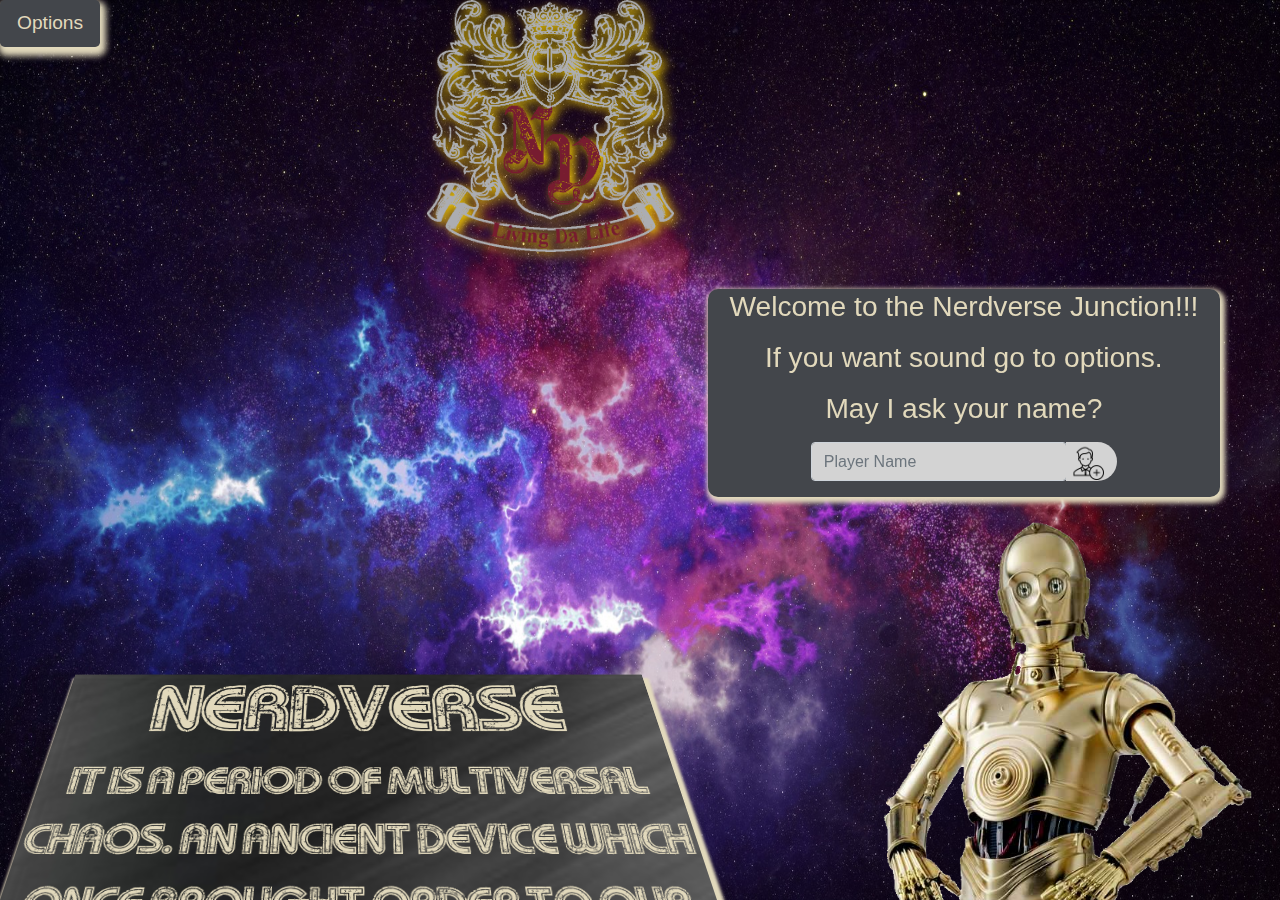
==== index.html @ 4746e029 "started game portion" ====
<!DOCTYPE html>
<html lang="en">
<head>
    <meta charset="UTF-8">
    <meta name="viewport" content="width=device-width, initial-scale=1.0">
    <link rel="stylesheet" href="https://stackpath.bootstrapcdn.com/bootstrap/4.4.1/css/bootstrap.min.css" integrity="sha384-Vkoo8x4CGsO3+Hhxv8T/Q5PaXtkKtu6ug5TOeNV6gBiFeWPGFN9MuhOf23Q9Ifjh" crossorigin="anonymous">
    <link href="https://gitcdn.github.io/bootstrap-toggle/2.2.2/css/bootstrap-toggle.min.css" rel="stylesheet">
    <link rel="stylesheet" href="./style.css">


    <script src="https://code.jquery.com/jquery-3.4.1.slim.min.js" integrity="sha384-J6qa4849blE2+poT4WnyKhv5vZF5SrPo0iEjwBvKU7imGFAV0wwj1yYfoRSJoZ+n" crossorigin="anonymous"></script>
<script src="https://cdn.jsdelivr.net/npm/popper.js@1.16.0/dist/umd/popper.min.js" integrity="sha384-Q6E9RHvbIyZFJoft+2mJbHaEWldlvI9IOYy5n3zV9zzTtmI3UksdQRVvoxMfooAo" crossorigin="anonymous"></script>
<script src="https://stackpath.bootstrapcdn.com/bootstrap/4.4.1/js/bootstrap.min.js" integrity="sha384-wfSDF2E50Y2D1uUdj0O3uMBJnjuUD4Ih7YwaYd1iqfktj0Uod8GCExl3Og8ifwB6" crossorigin="anonymous"></script>
<script src="https://gitcdn.github.io/bootstrap-toggle/2.2.2/js/bootstrap-toggle.min.js"></script>
		  
    <script defer src="./intro.js"></script>
    <script defer src="./questions.js"></script>
    <script defer src="./game.js"></script>
    <title>N.V.</title>
</head>
<body>
    <!-- Keeps screen from scrolling -->
    <div class="screenSize row">
        <!-- Row for timer score options.. display bar -->
        <div class="header row">
            <div class="head1 col-4">
                <button type="button" class="btn  btn-lg" id="options" data-toggle="modal" data-target="#myModal">Options</button>
            </div>
            <div class="head2 col-4 overflow-visible">
                    <img src="./images/NVcrest.png" id="crest">
            </div>
            <div class="head3 col-4">
                      

            </div>
        </div>
        
        
        <div class="main row">
            
            <!-- main content--------------------------- -->
            <div class="display col-7">
              
              
              <div class="crawl open">
                    <div class= "content">
                <h1>NerdVerse</h1>
                    <p>It is a period of multiversal chaos. An ancient device which once brought order to our multiverse. A grand portal through time, space, and all other dimensions. Allowing life to spread out and take seed throughout the multiverse. Has been reactivated by an unknown force. Now instead of spreading life it spreads evil.....</p>
                  
                  <p>Evil fractions from many planets, galaxies and many other dark chasms, have joined forces. A force which seems to be unstopable, but yet isn't.</p>
            
                <p>For there is the powerful order of</p> 
                     <h2>Never Ending  Radical Dudes</h2> 
                <p> Never, fear for N.E.R.D. shall prevail, For this multiverse is the great  NERDVERSE. Are you radical enough for our ranks, enlist and enbrace the power of the radical geek.....</p>
             
                </div> </div>
                <div class="getIn">
                 <button type="submit" class="startGame" >Get in the wierd guy's box</button>
                  </div>
                <div class="questions">
                  <h6>when will I be Done?</h6>
                  <div class="answerGrid">
                    <button class="answer A" value="a">A</button>
                    <button class="answer B" value="b">B</button>
                    <button class="answer C" value="c">C</button>
                    <button class="answer D" value="d">D</button>
                  </div></div>
              </div>
           
           
           <!-- sideBAr content------------------------- -->
            <div class="sideBar col-5">
                <div class="topBar row">
                    <div class="bubble open">
                        
                        <!-- divs for host dialog -->
                          <h3>For best results turn your device sideways for widescreen..</h3>
                        <p id="speech1" class="talk" >Welcome to the Nerdverse Junction!!!  </p>
                        <p id="speech2" class="talk">If you want sound go to options.</p>
                        <p id="speech3" class="talk">May I ask your name?</p>
                        <p id="speech4" class="talk"></p>
                        <div class="askName">
                            <div class="btn-group flex-container" role="group" aria-label="Basic example">
                                <div><input type="text" class="form-control name" placeholder="Player Name" id="textName" ></div> 
                                
                                <button type="button" class="btn add-player"></button>
                               </div>
                       </div>
                    <p id="speech5" class="talk"></p>
                </div>


                </div>
                <div class="bottomBar row open">
                    <div class="speaker">
                        <img src="./images/c3-po.png" class="host1">
                        <img class="host2" src="./images/smith.png" >
                         
                      </div>
                </div>
            </div>
       

    </div> </div>
    <div class="modal fade" id="myModal" role="dialog">
        <div class="modal-dialog">
        
          <!-- Modal content--------------------------->
          <div class="modal-content">
            <div class="modal-header">
              <button type="button" class="close" data-dismiss="modal">&times;</button>
              <h4 class="modal-title">Sound Options</h4>
            </div>
            <div class="modal-body">
              <div class="checkbox">
                  <label>
                    <input type="checkbox" data-toggle="toggle">
                    Sound FX
                  </label>
                </div>
                <div class="checkbox">
                  <label>
                    <input type="checkbox"  data-toggle="toggle">
                    Music
                  </label>
                </div>
            </div>
            <div class="modal-footer">
              <button type="button" class="btn btn-default" data-dismiss="modal">Close</button>
            </div>
          </div>
          
        </div>
      </div>
      
    </div>
    <audio id="tardisAudio"source src="./sound/tardis.mp3" type="audio/ogg">
</body>
</html>
---- style.css ----
.screenSize{
    height: 100vh !important; 
     width: 100vw !important;
    background-image: url(./images/stars.jpg);
    position: absolute;
    z-index: -99;
    background-size: 100% 100%;
    padding: 0px;
    margin: 0px;
    border-width: 0px ;
    overflow: hidden;
 }

            /* header section----------------- */
 .header{
     width: 100%;
     height: 30vh;
     overflow: visible !important;
     position: absolute;
     top: 0%;
     z-index: 6;
 }
 .head1 {
    overflow: visible;
 }
 #options{
     background-color: #43464B;
     color: #e2d9bc;
     width:auto;
     height: auto;
     font-size: 1.5vw;
     box-shadow: 2px 5px 6px 4px#e2d9bc;
 }
 
 .head2 {
  
   overflow: visible !important;
}


#crest {
    height: 28vh;
    -webkit-filter: drop-shadow(4px 3px 5px gold);
    z-index: 9;
    }

.head3 {
   overflow: visible;
}

 
 
 
 
 
 
                /* simple div row nothing directly in here */
 .main{
     width: 100%;
     height: 70vh;
     position: absolute;
     bottom: 0%;
 }

            /* Main Content section------------------ */
 .display{
     height: 100%;
    overflow: hidden;
   
 }

 #policeBox{
     height: 100%;
     width: auto;
     position: relative;
     left: 20%;
     animation-name: fadeIn;
     animation-duration: 15s;
     animation-iteration-count: 1;
 }
 @keyframes fadeIn {
    0% { opacity: 0; }
    20%{
        opacity: .5;
    }
    40%{
        opacity: .2;
    }
    60%{
    opacity: .8;
    }
    80%{
        opacity: .1;
    }
    100% { opacity: 1; }
    }
 
 h1{
    text-align: center;
    font-size: 8vw;
  }
  h2{
    text-align: center;
    font-size: 8vw;
  }
  
  
  .crawl{
    text-align: center;
    margin: 0 auto;
    padding: 10xp;
    width: 100%;
    height: 100%;
    
    line-height: 1.5;
    transform-origin: 50% 100%;
   transform: perspective(500px) rotateX(25deg);
    color:#e2d9bc;
    font-size: 4vw;
    font-family: custom1;
    
    }
  
  .content{
       box-shadow: 3px 10px 3px 4px #e2d9bc;
     
      position: absolute;
      top: 50%;
      animation: crawl 90s linear  infinite;
       background-image: url(./images/steel.png);
      background-repeat: no-repeat;
       background-size: cover;
  }
   
    
    
    
    @keyframes crawl {
      0% { top: 100%; }
     
      100% { top: -1000%; }
      }
      @font-face {
        font-family: custom1;
        src: url(./fonts/MyGirlIsRetro-0Grz.ttf);
      }



            /* Side Bar section------------------ */
 .sideBar{
     height: 100%;
     
 }
 .topBar{
     height: 40%;
     width: 100%;
     position: relative;
     top: 0%;
    
 }
 .bubble {
    position: absolute;
    bottom: 10%;
    right: 3%;
    background-color: #43464B ;
    color: #e2d9bc;
    font: Arial  bold;
    font-size: 2.2vw;
    line-height: 1.25;
    box-shadow: 2px 3px 5px 3px #e2d9bc;
    text-align: center;
    width: 40vw;
    height: auto;
    border-radius: 10px;
    padding: 0px 10px;
}
h3 {
    display: none;
}
#textName{
    
    background-color: lightgray;
    height: 3vw;
    width: 20vw;
}
.add-player{
    background-color: lightgray;
    border-radius: 30px;
    height: 3vw;
    width: 4vw;
    background-image: url(./images/iconAddperson.png);
    background-size: contain;
    background-repeat: no-repeat;
}

.startGame{
    width:auto;
    height: auto;
    font-size: 2.2vw;
    border-radius: 15px;
    background-color: #003b6f;
    color: black;
}
.getIn{
    
    height: 30%;
    width: 100%;
    z-index: 6;
    display: none;
    position: absolute;
    top: 20%;
    right:-20%;
}
 .bottomBar{
     height: 60%;
     width: 100%;
     position: relative;
     bottom: 0%;
    
 }
 .speaker{
     position: absolute;
     width: 100%;
     height: 100%;
 }
 .host1{
    height: 220%;
    position: relative;
    top:0%;
    left: 30%;
  }
  .host2{
      height: 150%;
      position: relative;
      top: -20%;
      left: 20%;
      display: none;
  }

  /* off main screen______--------------- */
 .model-content{
	height: auto;
	width: 30vw;
}
        /* game-------------------------------------------------------------------------------- */
        .game{
            display: none;
        }
    /* display------------- */
    .questions{
        width: 100%;
        height: 100%;
      }
      .answerGrid {      
 display: grid;
 grid-template-columns: repeat(2, 1fr);
 grid-template-rows: repeat(2, 1fr);
 grid-column-gap: 30px;
 grid-row-gap: 30px;
 box-shadow: 5px #e2d9bc;
 position: relative;
 bottom: -20%;
 }
 h6{
   position: relative;
   top: 10%;
    text-align: center;
   font-size: 2.7vw;
   color: #e2d9bc;
 }
 .answer{
  font-size: 2.2vw;
        color: #e2d9bc;
        box-shadow: 2px  #e2d9bc;
        background-color: rgb(68, 67, 67);
   width: 100%;
   height: 20vh;
   box-shadow: 10px 5px 5px 5px #e2d9bc;
 }
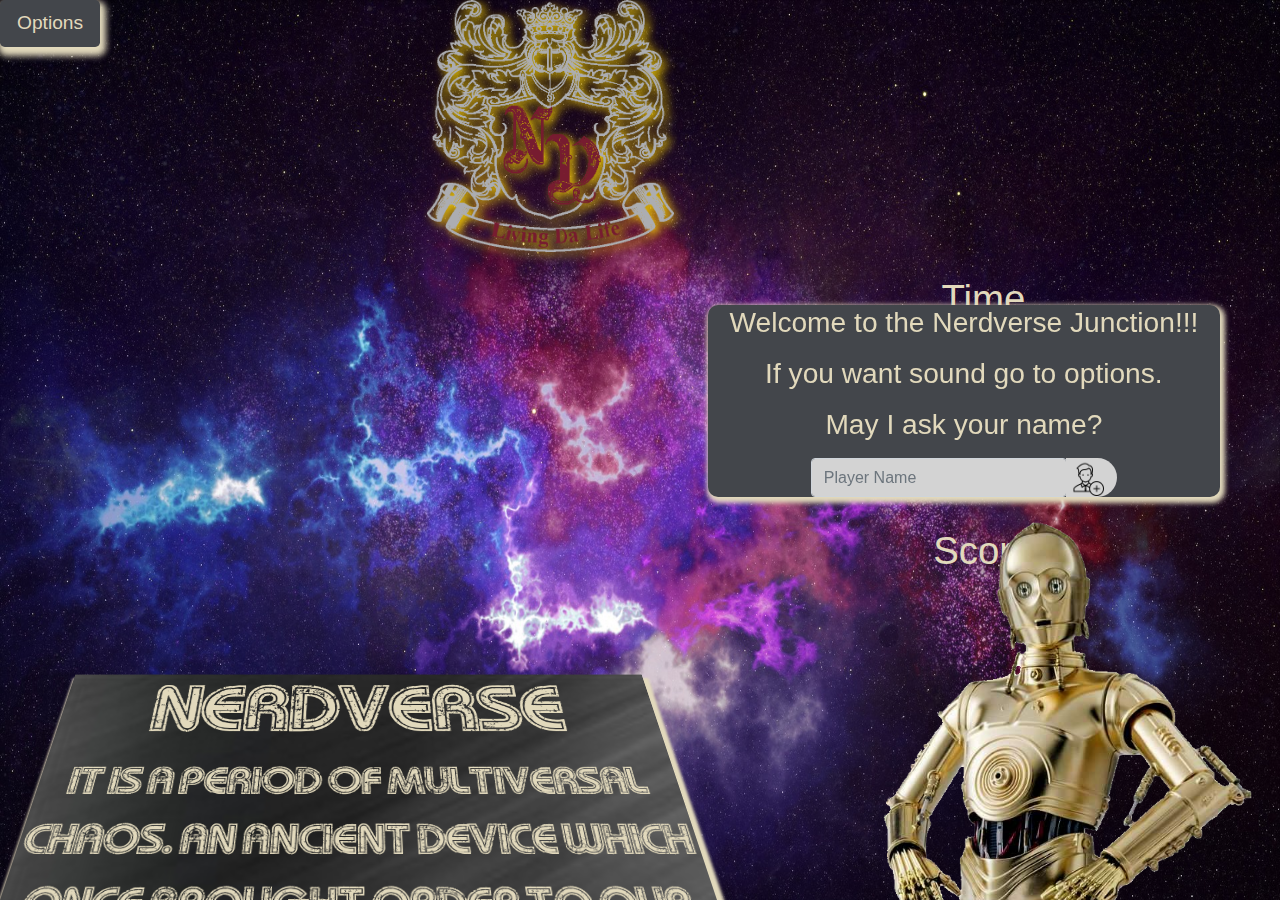
==== commit 993edc7d: "function almost complete" ====
--- a/index.html
+++ b/index.html
@@ -57,7 +57,7 @@
                 <div class="getIn">
                  <button type="submit" class="startGame" >Get in the wierd guy's box</button>
                   </div>
-                <div class="questions">
+                <div class="questions Game">
                   <h6>when will I be Done?</h6>
                   <div class="answerGrid">
                     <button class="answer A" value="a">A</button>
@@ -86,16 +86,25 @@
                                 <button type="button" class="btn add-player"></button>
                                </div>
                        </div>
-                    <p id="speech5" class="talk"></p>
+                    
                 </div>
-
+                      <div class="time Game">
+                        <h10>Time</h10>
+                        <div><p3></p3></div>
+                      </div>
 
                 </div>
-                <div class="bottomBar row open">
-                    <div class="speaker">
+                <div class="bottomBar row ">
+                    <div class="speaker open ">
                         <img src="./images/c3-po.png" class="host1">
                         <img class="host2" src="./images/smith.png" >
                          
+                      </div>
+                      <div class="score Game">
+                        <h10>Score</h10>
+                        <Div>
+                          <p4></p4>
+                        </Div>
                       </div>
                 </div>
             </div>
@@ -135,5 +144,7 @@
       
     </div>
     <audio id="tardisAudio"source src="./sound/tardis.mp3" type="audio/ogg">
+      <audio id="right" source src="./sound/right.mp3" type="audio/mp3" >
+        <audio id="wrong" source src="./sound/wrong.mp3" type="audio/mp3" ></audio>
 </body>
 </html>--- a/style.css
+++ b/style.css
@@ -177,6 +177,19 @@
 }
 h3 {
     display: none;
+}
+.time{
+    width: 100%;
+    height: 100%;
+    text-align: center;
+}
+h10{
+    color: #e2d9bc;
+    font-size: 3vw;
+}
+p3, p4{
+    color: #e2d9bc;
+    font-size: 5vw;
 }
 #textName{
     
@@ -259,12 +272,10 @@
  grid-column-gap: 30px;
  grid-row-gap: 30px;
  box-shadow: 5px #e2d9bc;
- position: relative;
- bottom: -20%;
+ 
  }
  h6{
-   position: relative;
-   top: 10%;
+   
     text-align: center;
    font-size: 2.7vw;
    color: #e2d9bc;
@@ -277,4 +288,12 @@
    width: 100%;
    height: 20vh;
    box-shadow: 10px 5px 5px 5px #e2d9bc;
- }+ }
+
+ .score{
+     width: 100%;
+     height: 100%;
+     text-align: center;
+    
+ }
+
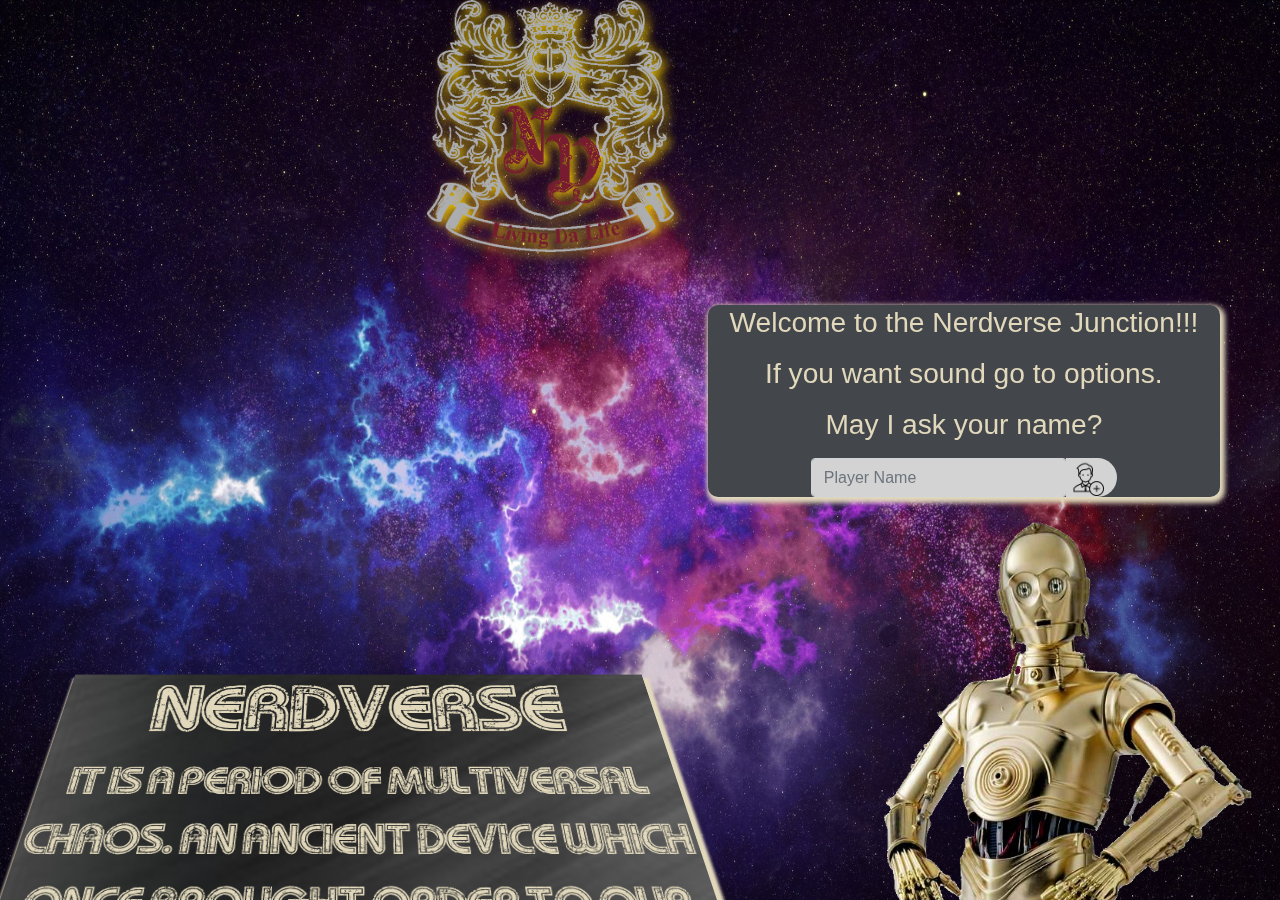
==== commit b7dc8f02: "function done need readme" ====
--- a/index.html
+++ b/index.html
@@ -24,9 +24,8 @@
         <!-- Row for timer score options.. display bar -->
         <div class="header row">
             <div class="head1 col-4">
-                <button type="button" class="btn  btn-lg" id="options" data-toggle="modal" data-target="#myModal">Options</button>
-            </div>
-            <div class="head2 col-4 overflow-visible">
+                 </div>
+            <div class="head2 col-4 overflow-visible ">
                     <img src="./images/NVcrest.png" id="crest">
             </div>
             <div class="head3 col-4">
@@ -37,7 +36,9 @@
         
         
         <div class="main row">
-            
+            <div class="highScore">
+              <h10>HIGHSCORES</h10>
+            </div>
             <!-- main content--------------------------- -->
             <div class="display col-7">
               
@@ -54,7 +55,7 @@
                 <p> Never, fear for N.E.R.D. shall prevail, For this multiverse is the great  NERDVERSE. Are you radical enough for our ranks, enlist and enbrace the power of the radical geek.....</p>
              
                 </div> </div>
-                <div class="getIn">
+                <div class="getIn open">
                  <button type="submit" class="startGame" >Get in the wierd guy's box</button>
                   </div>
                 <div class="questions Game">
@@ -102,45 +103,19 @@
                       </div>
                       <div class="score Game">
                         <h10>Score</h10>
-                        <Div>
+                        <div>
                           <p4></p4>
-                        </Div>
+                        </div>
                       </div>
                 </div>
             </div>
        
 
     </div> </div>
-    <div class="modal fade" id="myModal" role="dialog">
-        <div class="modal-dialog">
+    
         
-          <!-- Modal content--------------------------->
-          <div class="modal-content">
-            <div class="modal-header">
-              <button type="button" class="close" data-dismiss="modal">&times;</button>
-              <h4 class="modal-title">Sound Options</h4>
-            </div>
-            <div class="modal-body">
-              <div class="checkbox">
-                  <label>
-                    <input type="checkbox" data-toggle="toggle">
-                    Sound FX
-                  </label>
-                </div>
-                <div class="checkbox">
-                  <label>
-                    <input type="checkbox"  data-toggle="toggle">
-                    Music
-                  </label>
-                </div>
-            </div>
-            <div class="modal-footer">
-              <button type="button" class="btn btn-default" data-dismiss="modal">Close</button>
-            </div>
-          </div>
+         
           
-        </div>
-      </div>
       
     </div>
     <audio id="tardisAudio"source src="./sound/tardis.mp3" type="audio/ogg">
--- a/style.css
+++ b/style.css
@@ -257,7 +257,7 @@
 	width: 30vw;
 }
         /* game-------------------------------------------------------------------------------- */
-        .game{
+        .Game{
             display: none;
         }
     /* display------------- */
@@ -296,4 +296,18 @@
      text-align: center;
     
  }
-
+.highScore{
+        display: grid;
+        grid-template-columns: repeat(2, 1fr);
+        grid-template-rows: repeat(5, 1fr);
+        grid-column-gap: 0px;
+        grid-row-gap: 30px;
+        font-size: 5vw;
+        width: 60vw;
+        height: auto;
+        display: none;
+        position: absolute;
+        right: -25%;
+        top: -20%;
+        color: #e2d9bc;
+}
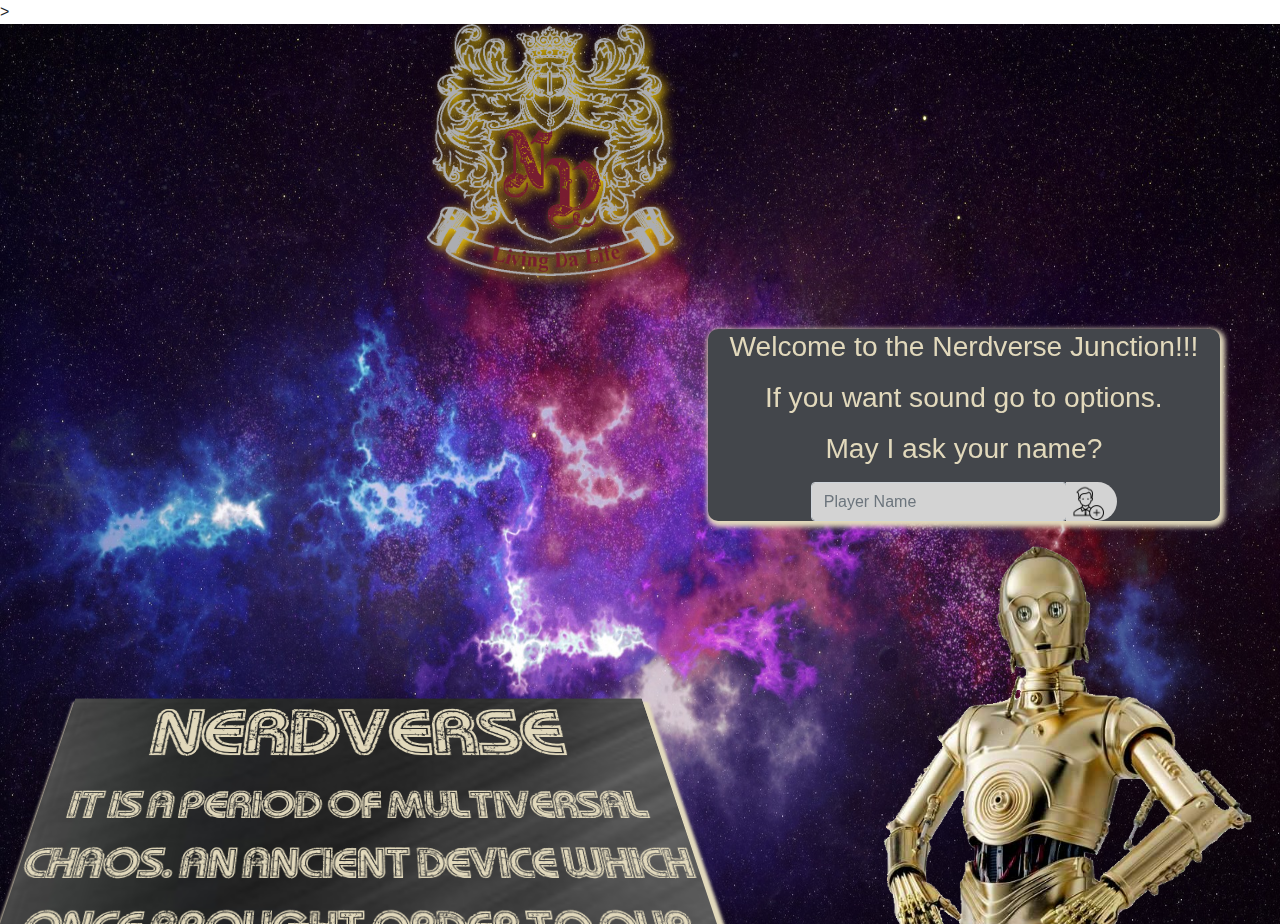
==== commit ee63bcf6: "final" ====
--- a/index.html
+++ b/index.html
@@ -3,10 +3,12 @@
 <head>
     <meta charset="UTF-8">
     <meta name="viewport" content="width=device-width, initial-scale=1.0">
+  
     <link rel="stylesheet" href="https://stackpath.bootstrapcdn.com/bootstrap/4.4.1/css/bootstrap.min.css" integrity="sha384-Vkoo8x4CGsO3+Hhxv8T/Q5PaXtkKtu6ug5TOeNV6gBiFeWPGFN9MuhOf23Q9Ifjh" crossorigin="anonymous">
     <link href="https://gitcdn.github.io/bootstrap-toggle/2.2.2/css/bootstrap-toggle.min.css" rel="stylesheet">
     <link rel="stylesheet" href="./style.css">
-
+   
+>
 
     <script src="https://code.jquery.com/jquery-3.4.1.slim.min.js" integrity="sha384-J6qa4849blE2+poT4WnyKhv5vZF5SrPo0iEjwBvKU7imGFAV0wwj1yYfoRSJoZ+n" crossorigin="anonymous"></script>
 <script src="https://cdn.jsdelivr.net/npm/popper.js@1.16.0/dist/umd/popper.min.js" integrity="sha384-Q6E9RHvbIyZFJoft+2mJbHaEWldlvI9IOYy5n3zV9zzTtmI3UksdQRVvoxMfooAo" crossorigin="anonymous"></script>
--- a/style.css
+++ b/style.css
@@ -126,7 +126,7 @@
      
       position: absolute;
       top: 50%;
-      animation: crawl 90s linear  infinite;
+      animation: crawl 120s linear ;
        background-image: url(./images/steel.png);
       background-repeat: no-repeat;
        background-size: cover;
@@ -311,3 +311,45 @@
         top: -20%;
         color: #e2d9bc;
 }
+
+
+@media only screen and (max-width: 550px) {
+    h3{
+        display: initial;
+        font-size: 3vw;
+    }
+    .bubble{
+        right: -3%;
+        font-size: 2.5vw;
+    }
+    .host1{
+        left: 0%;
+    }
+    .crest{
+        height: 17vh;
+    }
+    .btn-group{
+       
+        margin: 5px;
+    }
+    .startGame{
+        font-size: 3vw;
+    }
+    .host2{
+        left: -30%;
+    }
+    
+
+
+
+
+
+
+
+
+
+
+
+
+
+  }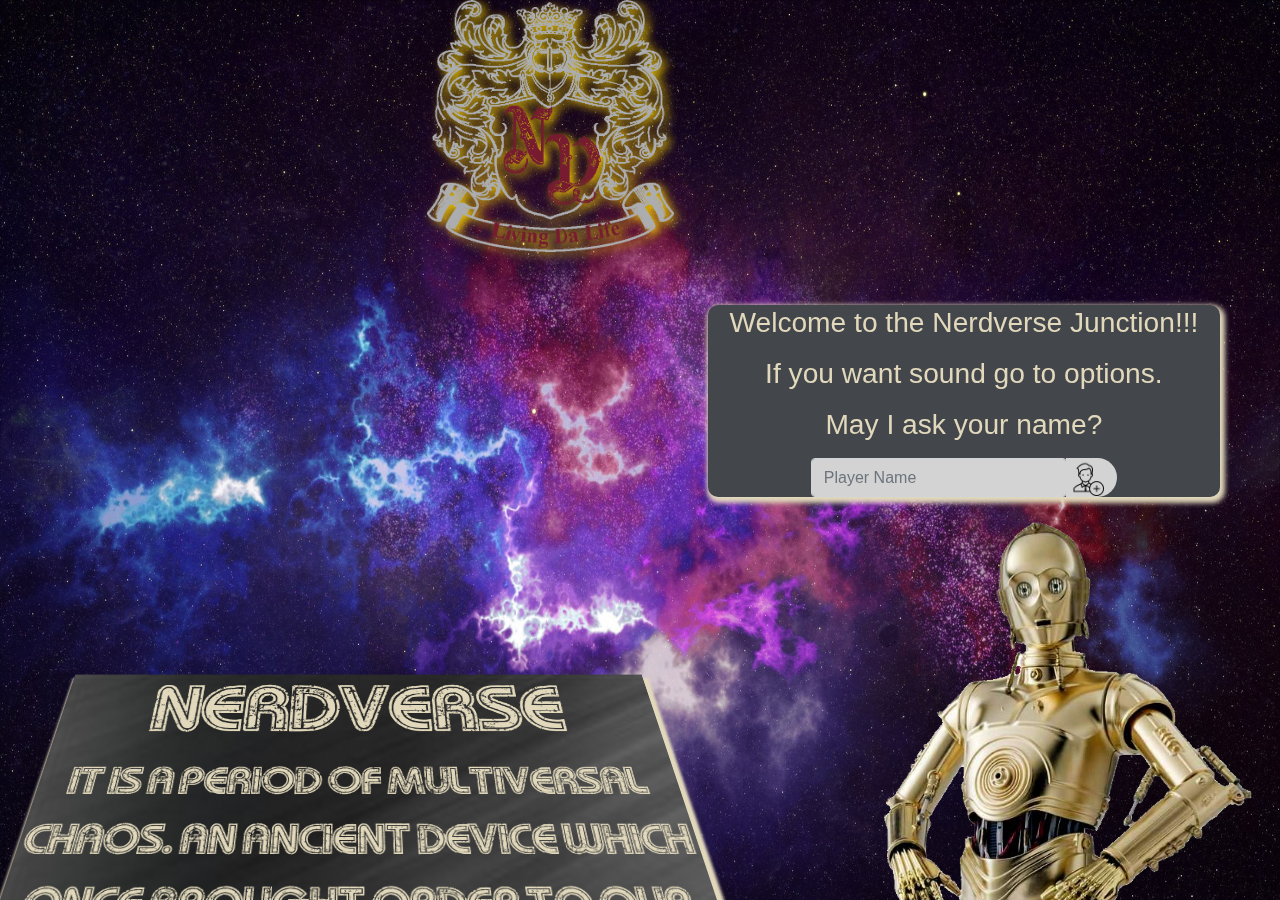
==== commit a5182539: "removed unneeded code" ====
--- a/index.html
+++ b/index.html
@@ -7,8 +7,6 @@
     <link rel="stylesheet" href="https://stackpath.bootstrapcdn.com/bootstrap/4.4.1/css/bootstrap.min.css" integrity="sha384-Vkoo8x4CGsO3+Hhxv8T/Q5PaXtkKtu6ug5TOeNV6gBiFeWPGFN9MuhOf23Q9Ifjh" crossorigin="anonymous">
     <link href="https://gitcdn.github.io/bootstrap-toggle/2.2.2/css/bootstrap-toggle.min.css" rel="stylesheet">
     <link rel="stylesheet" href="./style.css">
-   
->
 
     <script src="https://code.jquery.com/jquery-3.4.1.slim.min.js" integrity="sha384-J6qa4849blE2+poT4WnyKhv5vZF5SrPo0iEjwBvKU7imGFAV0wwj1yYfoRSJoZ+n" crossorigin="anonymous"></script>
 <script src="https://cdn.jsdelivr.net/npm/popper.js@1.16.0/dist/umd/popper.min.js" integrity="sha384-Q6E9RHvbIyZFJoft+2mJbHaEWldlvI9IOYy5n3zV9zzTtmI3UksdQRVvoxMfooAo" crossorigin="anonymous"></script>
